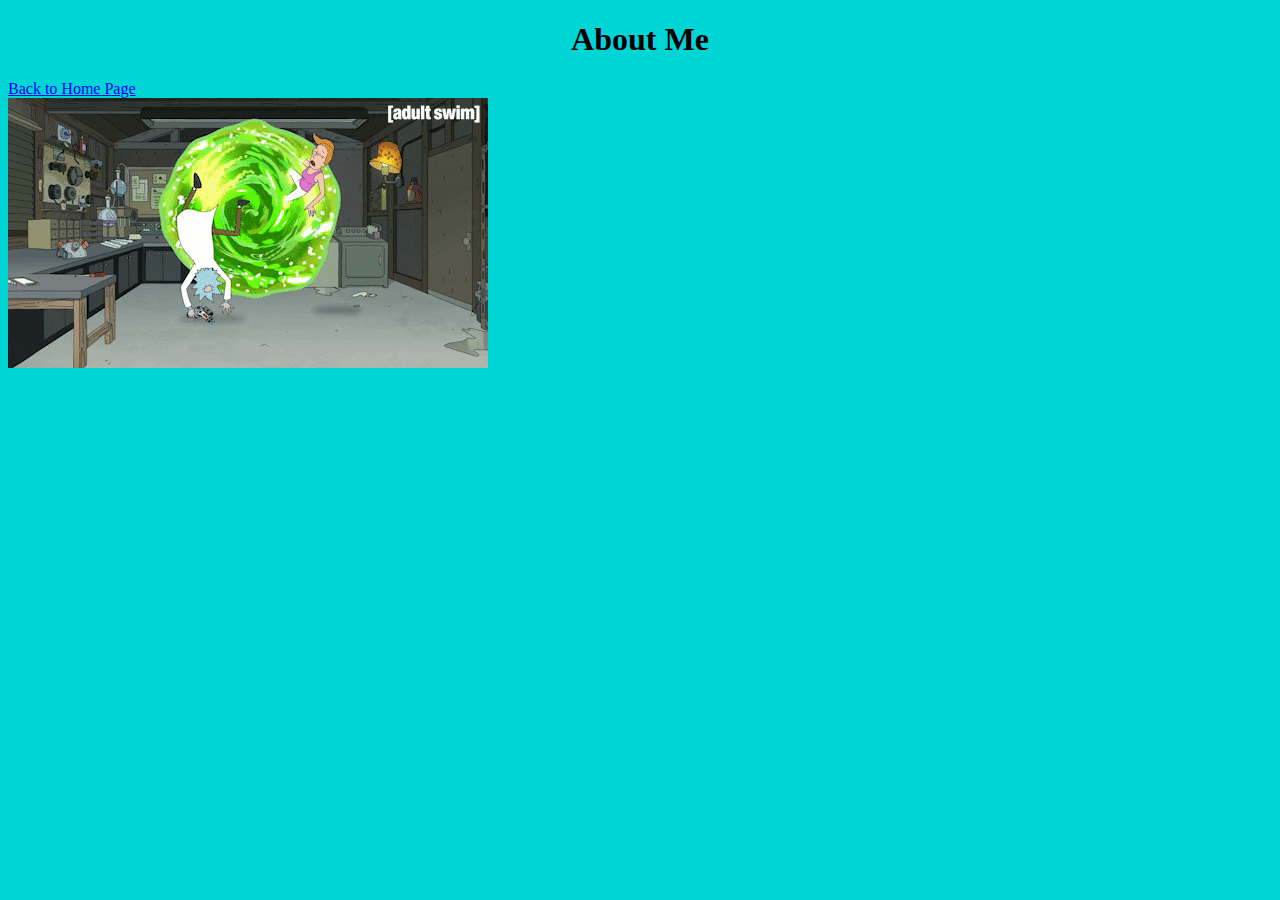
==== about.html @ 2d988fff "added second html file and js file, character search functional, error message functional, about me " ====
<!DOCTYPE html>
<html lang="en">
  <head>
    <meta charset="UTF-8" />
    <meta http-equiv="X-UA-Compatible" content="IE=edge" />
    <meta name="viewport" content="width=device-width, initial-scale=1.0" />
    <title>Portfolio Project - Rick and Morty</title>
    <link rel="stylesheet" href="./styles.css" />
    <script defer src="about.js"></script>
  </head>
  <body>
    <h1>About Me</h1>
    <nav>
      <a class="backhome" href="./index.html">Back to Home Page</a>
    </nav>
    <img id="my-image" class="portalImg" alt="A description of the image" />
  </body>
</html>
---- styles.css ----
body {
  background-color: rgb(0, 213, 213);
}

.container {
  background-color: rgb(0, 213, 213);
  margin: 0 auto;
  display: grid;
  justify-content: center;
}

img.banner {
  display: block;
  max-width: 100%;
}
/* .banner {
  grid-row: 2 / 2;
  grid-column: 2 / 4;
  justify-content: center;
  text-align: center;
} */
/* :hover {
  /* use this for something */
/* } */

/* .submitbox {
  display: grid;
  justify-content: center;
} */

/* .banner {
  display: block;
  height: auto;
  width: auto;
  max-width: 100%;
  margin: auto;
  /* text-align: center; */
h1,
form {
  text-align: center;
}

div.character-name {
  text-align: center;
}

ul {
  display: grid;
  grid-template-columns: repeat(3, 1fr);
  justify-content: center;
  list-style: none;
  padding: 0;
}

.backhome:hover,
.aboutme:hover {
  background-color: lime;
}

li img {
  border-radius: 15px;
  /* padding: 10px;
  border: 2px; */
}

div.aboutme {
  display: inline;
}

@media screen and (max-width: 600px) {
  .submitbox {
    display: flex;
    flex-direction: column;
    align-items: center;
  }

  .buttonsearch {
    width: 180px;
  }
}
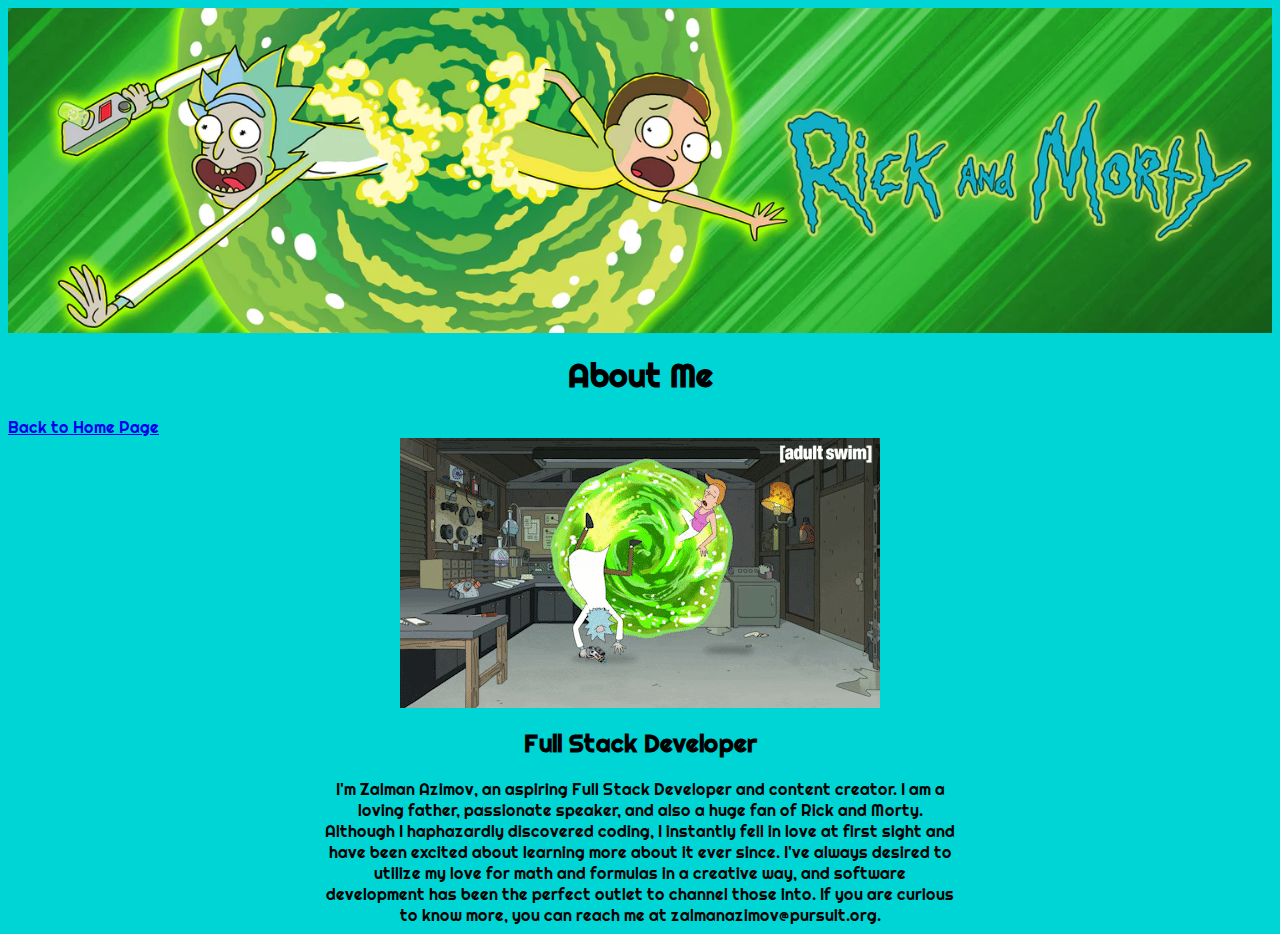
==== commit bdba8089: "added readme.md file and added content to about me" ====
--- a/about.html
+++ b/about.html
@@ -9,10 +9,34 @@
     <script defer src="about.js"></script>
   </head>
   <body>
-    <h1>About Me</h1>
-    <nav>
-      <a class="backhome" href="./index.html">Back to Home Page</a>
-    </nav>
-    <img id="my-image" class="portalImg" alt="A description of the image" />
+    <div class="container2">
+      <div class="imgbanner">
+        <img
+          class="banner2"
+          src="rick-morty--banner.webp"
+          alt="Rick And Morty Banner"
+        />
+      </div>
+      <h1>About Me</h1>
+      <nav>
+        <a class="backhome" href="./index.html">Back to Home Page</a>
+      </nav>
+      <div class="gifcontainer">
+        <img id="my-image" class="portalImg" alt="A description of the image" />
+      </div>
+      <div class="aboutmeText">
+        <h2>Full Stack Developer</h2>
+        <p class="description">
+          I'm Zalman Azimov, an aspiring Full Stack Developer and content
+          creator. I am a loving father, passionate speaker, and also a huge fan
+          of Rick and Morty. Although I haphazardly discovered coding, I
+          instantly fell in love at first sight and have been excited about
+          learning more about it ever since. I've always desired to utilize my
+          love for math and formulas in a creative way, and software development
+          has been the perfect outlet to channel those into. If you are curious
+          to know more, you can reach me at zalmanazimov@pursuit.org.
+        </p>
+      </div>
+    </div>
   </body>
 </html>
--- a/styles.css
+++ b/styles.css
@@ -1,18 +1,50 @@
+@import url("https://fonts.googleapis.com/css2?family=Noto+Sans+Lepcha&family=Righteous&display=swap");
+
 body {
   background-color: rgb(0, 213, 213);
 }
 
 .container {
+  font-family: "Noto Sans Lepcha", sans-serif;
+  font-family: "Righteous", cursive;
   background-color: rgb(0, 213, 213);
   margin: 0 auto;
   display: grid;
   justify-content: center;
 }
 
-img.banner {
+img.banner,
+img.banner2 {
   display: block;
   max-width: 100%;
 }
+
+img.portalImg {
+  display: block;
+  margin-left: auto;
+  margin-right: auto;
+}
+
+.container2 {
+  font-family: "Noto Sans Lepcha", sans-serif;
+  font-family: "Righteous", cursive;
+}
+
+div.aboutmeText,
+.description {
+  display: block;
+  margin: 0 auto;
+  text-align: center;
+}
+
+.description {
+  margin-left: 25%;
+  margin-right: 25%;
+}
+
+/* .description {
+  text-align: center;
+} */
 /* .banner {
   grid-row: 2 / 2;
   grid-column: 2 / 4;
@@ -45,8 +77,11 @@
 }
 
 ul {
+  text-align: center;
   display: grid;
   grid-template-columns: repeat(3, 1fr);
+  column-gap: 5px;
+  row-gap: 20px;
   justify-content: center;
   list-style: none;
   padding: 0;
